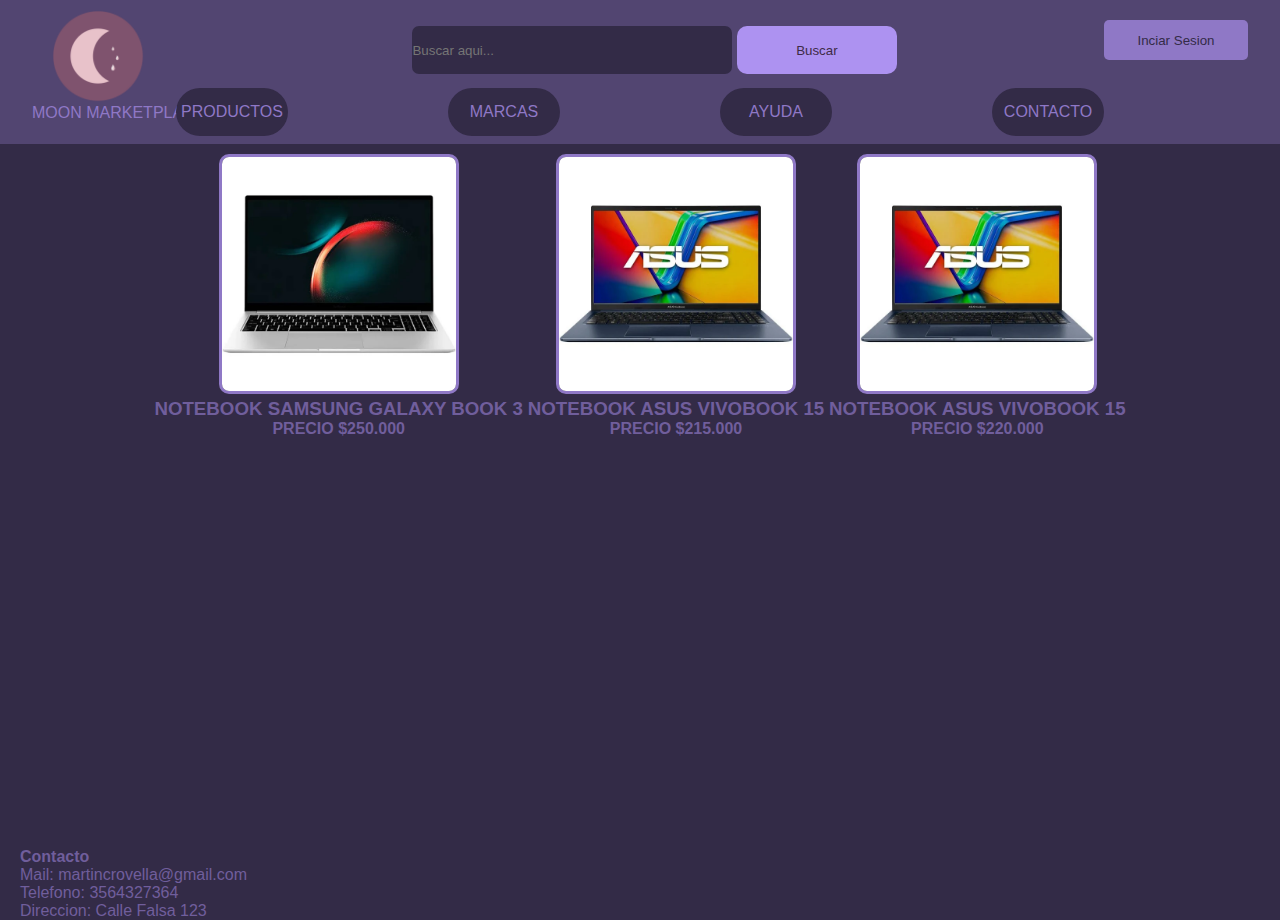
==== index.html @ e8d1fee3 "Commit Inicial" ====
<!DOCTYPE html>
<html lang="en">

<head>
    <meta charset="UTF-8">
    <meta http-equiv="X-UA-Compatible" content="IE=edge">
    <meta name="viewport" content="width=device-width, initial-scale=1.0">
    <link rel="stylesheet" href="style.css">
    <title>Document</title>
</head>

<body>
    <header class="limite">
        <div>
            
            <a href="index.html"><img src="Imagenes/Logo.png" alt="Logo" class="logo">Moon MarketPlace</a>
        </div>
        <div class="buscarConteiner">
            <input class="Buscar" type="text" placeholder="Buscar aqui...">
            <Button class="botonBuscar">Buscar</Button>
        </div>

        <div>
            <button class="sesion">Inciar Sesion</button>
        </div>
    </header>
    <nav class="navegador">
        <ul class="navConteiner">
            <li class="navLink"><a href="#">Productos</a></li>
            <li class="navLink"><a href="#">Marcas</a></li>
            <li class="navLink"><a href="#">Ayuda</a></li>
            <li class="navLink"><a href="#">Contacto</a></li>

        </ul>
    </nav>
    <section class="productos">
        <div>
            <a href="Notebook1.html">
                <img src="shopping.jpeg" alt="Notebook Samsung Galaxy Book 3">
            </a>
            <h3>
                Notebook Samsung Galaxy Book 3
            </h3>
            <h4>Precio $250.000</h4>
        </div>
        <div>
            <a href="#">
                <img src="shopping2.jpeg" alt="Notebook Asus Vivobook 15">
            </a>
            <h3>
                Notebook Asus Vivobook 15
            </h3>
            <h4>Precio $215.000</h4>
        </div>
        <div>
            <a href="#">
                <img src="shopping2.jpeg" alt="Notebook Asus Vivobook 15">
            </a>
            <h3>
                Notebook Asus Vivobook 15
            </h3>
            <h4>Precio $220.000</h4>
        </div>

        
    </section>
    <footer class="limite">
        <h4>Contacto</h4>
        <ul>
            <li>Mail: martincrovella@gmail.com</li>
            <li>Telefono: 3564327364</li>
            <li>Direccion: Calle Falsa 123</li>
        </ul>

    </footer>


</body>

</html>
---- style.css ----
* {
    box-sizing: border-box;
    margin: 0;
    padding: 0;
    list-style: none;
    text-decoration: none;
    font-family: 'Gill Sans', 'Gill Sans MT', Calibri, 'Trebuchet MS', sans-serif;
}

body {
    color: #705E9C;
    background-color:#332B47;
    text-transform: uppercase;


}


.logo{
    margin-left: 18px;
    margin-top: 50px;
    display: flex;
    justify-content: center;
    align-items: center;
    width: 6rem;
    border:none;
    
}


img  {
    width: 15rem;
    border: solid;
    border-radius: 10px;
    border-color: #8F78C6;
}

img:hover{
    border: 1px solid #ffff;
    transform: scale(1.03);
    background-color: transparent;
    transition: all 0.3s ease-in;
    
}

header {
    width: 100%;
    height: 5rem;
    background-color: #524571;
    padding: 0 2rem;
    margin: 0px;
    display: flex;
    justify-content: space-between;
    align-items: center;

}

header a {
    color: #8F78C6;
    text-transform: uppercase;
    font-size: 1, 2rem;
    text-align: left;
}

.sesion{
    width: 9rem;
    height: 2.5rem;
    background-color: #8F78C6;
    color: #332B47;
    border: none;
    border-radius: 5px;
}

.Buscar {
    margin-top: 20px;
    
    width: 20rem;
    height: 3rem;
    border: none;
    border-radius: 7px;
    background-color: #332B47;


}

.botonBuscar {

    background-color:#AD92F1 ;
    color: #3E2B47;
    width: 10rem;
    height: 3rem;
    border: none;
    border-radius: 10px;
    

}
.botonBuscar:hover
{

    color: #524571;
    background-color: #8F78C6;
    transition: all 0.3s ease-in;
}

.productos {
    margin: 0px 2px;
    display: grid;
    grid-template-columns: auto auto auto;
    padding: 10px 150px;
    font-family: 'Lucida Sans', 'Lucida Sans Regular', 'Lucida Grande', 'Lucida Sans Unicode', Geneva, Verdana, sans-serif;
    text-align: center;
}

.navegador {


    background-color: #524571;
    display: flex;
    justify-content: center;
    align-items: center;
    width: 100%;
    height: 4rem;
}

.navConteiner {

    display: flex;
    align-items: center;
    justify-content: center;
    gap: 10rem;
    padding: 2rem 2rem;



}

.navLink a {
    color: #8F78C6;
    text-transform: uppercase;
    font-size: 1, 2rem;
}

.navLink {
    background-color: #332B47;
    width: 7rem;
    height: 3rem;
    border: none;
    border-radius: 100px;
    display: flex;
    align-items: center;
    justify-content: center;
    cursor: pointer;
    transition: all 0.3s ease-out;





}

.navLink:hover a {
    color: #ffff;
    transition: all 0.3s ease-in;
}

.navLink:hover {
    border: 1px solid #ffff;
    transform: scale(1.03);
    background-color: transparent;
    transition: all 0.3s ease-in;
}

.producto-compra{
    width: 40%;
}
.producto-conteiner{
    margin: 100px 400px;

    display: flex;  
    justify-content: center;
    align-items: center;
    padding: 0rem 2rem;
    
  
    
}
.producto-texto{

    display: flex;   
    justify-content: space-around;

    align-items: top;
    border: solid;
    border-color: black;
    
}
 
 .producto-descripcion 
 
 {
    
    padding: auto;
   
    text-transform: none;
    display: flex;
    flex-direction: column;
    justify-content: center;
    align-items: top;
    text-decoration: none;
    font-size: 15px;
   border: solid;
   
   
 }


footer {
    margin-left: 20px;
    margin-top: 400px;
    text-transform: none;
}
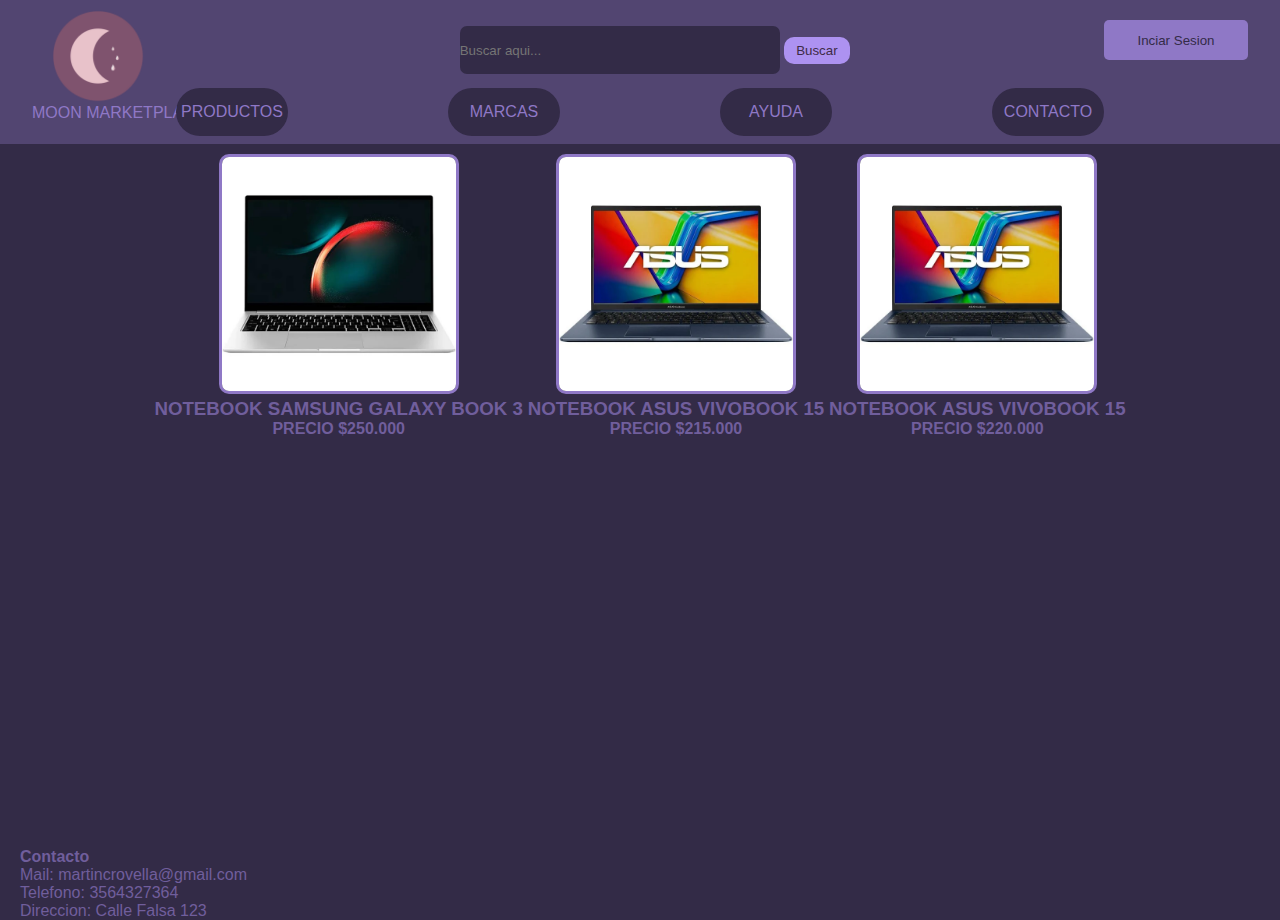
==== commit dea906d2: "Cambios" ====
--- a/index.html
+++ b/index.html
@@ -17,7 +17,7 @@
         </div>
         <div class="buscarConteiner">
             <input class="Buscar" type="text" placeholder="Buscar aqui...">
-            <Button class="botonBuscar">Buscar</Button>
+            <button class="botonBuscar">Buscar</button>
         </div>
 
         <div>
--- a/style.css
+++ b/style.css
@@ -1,3 +1,7 @@
+:root {
+    --color-purple: #524571
+}
+
 * {
     box-sizing: border-box;
     margin: 0;
@@ -9,38 +13,38 @@
 
 body {
     color: #705E9C;
-    background-color:#332B47;
+    background-color: #332B47;
     text-transform: uppercase;
 
 
 }
 
 
-.logo{
+.logo {
     margin-left: 18px;
     margin-top: 50px;
     display: flex;
     justify-content: center;
     align-items: center;
     width: 6rem;
-    border:none;
-    
-}
-
-
-img  {
+    border: none;
+
+}
+
+
+img {
     width: 15rem;
     border: solid;
     border-radius: 10px;
     border-color: #8F78C6;
 }
 
-img:hover{
+img:hover {
     border: 1px solid #ffff;
     transform: scale(1.03);
     background-color: transparent;
     transition: all 0.3s ease-in;
-    
+
 }
 
 header {
@@ -62,7 +66,7 @@
     text-align: left;
 }
 
-.sesion{
+.sesion {
     width: 9rem;
     height: 2.5rem;
     background-color: #8F78C6;
@@ -73,7 +77,7 @@
 
 .Buscar {
     margin-top: 20px;
-    
+
     width: 20rem;
     height: 3rem;
     border: none;
@@ -85,19 +89,18 @@
 
 .botonBuscar {
 
-    background-color:#AD92F1 ;
+    background-color: #AD92F1;
     color: #3E2B47;
-    width: 10rem;
-    height: 3rem;
+    padding: 6px 12px;
     border: none;
     border-radius: 10px;
-    
-
-}
-.botonBuscar:hover
-{
-
-    color: #524571;
+    cursor: pointer;
+
+}
+
+.botonBuscar:hover {
+
+    color: var(--color-purple);
     background-color: #8F78C6;
     transition: all 0.3s ease-in;
 }
@@ -170,48 +173,38 @@
     transition: all 0.3s ease-in;
 }
 
-.producto-compra{
-    width: 40%;
-}
-.producto-conteiner{
-    margin: 100px 400px;
-
-    display: flex;  
-    justify-content: center;
-    align-items: center;
-    padding: 0rem 2rem;
-    
-  
-    
-}
-.producto-texto{
-
-    display: flex;   
+.producto-compra {
+    width: 35%;
+}
+
+.container {
+    max-width: 900px;
+   
+    margin: 0px auto;
+}
+
+.producto-container {
+    width: 100%;
+    padding-top: 2rem;
+    display: flex;
+    gap: 2rem;
+}
+
+.producto-texto {
+
+    display: flex;
     justify-content: space-around;
-
+    width: 100%;
     align-items: top;
-    border: solid;
-    border-color: black;
-    
-}
- 
- .producto-descripcion 
- 
- {
-    
-    padding: auto;
-   
+
+}
+
+.producto-descripcion {
+    margin-top: 10px;
     text-transform: none;
-    display: flex;
-    flex-direction: column;
-    justify-content: center;
-    align-items: top;
     text-decoration: none;
     font-size: 15px;
-   border: solid;
-   
-   
- }
+}
 
 
 footer {
